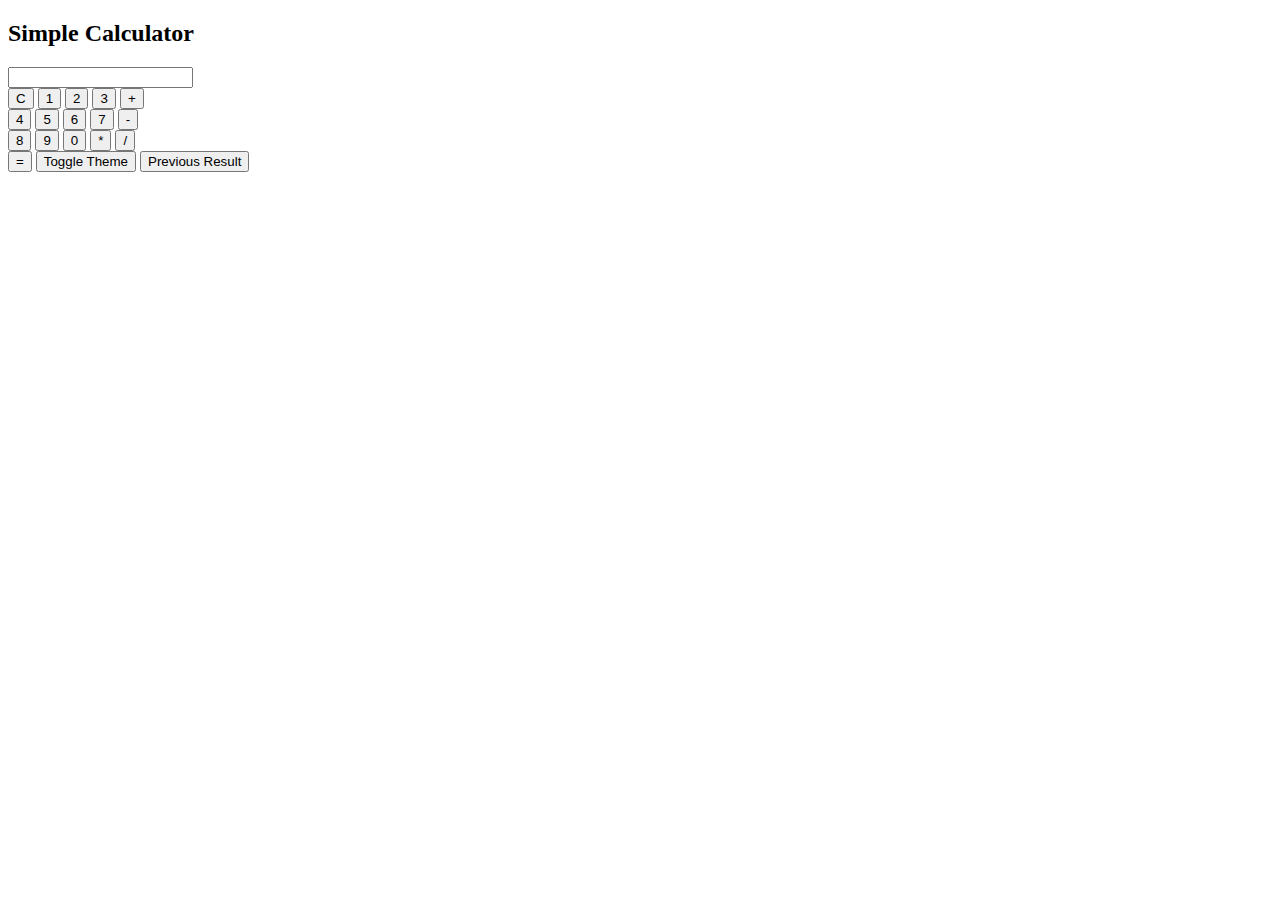
==== calculator.html @ 3cd718c7 "added to C" ====
<!DOCTYPE html>
<html>
<head>
    <title>Calculator, but evil</title>
    <link rel="stylesheet" href="css/calculator.css" id="calculator-style">
    <audio id="click" src="assets/click.mp3"></audio>
    <audio id="result" src="assets/result.mp3"></audio>
    <audio id="error" src="assets/error.mp3"></audio>
</head>
<body>
    <h2>Simple Calculator</h2>
    <input type="text" id="result" readonly>
    <br>

    <button onclick="clearResult(); playButtonClickSound()">C</button>
    <button onclick="appendToResult('1'); playButtonClickSound()">1</button>
    <button onclick="appendToResult('2'); playButtonClickSound()">2</button>
    <button onclick="appendToResult('3'); playButtonClickSound()">3</button>
    <button onclick="appendToResult('+'); playButtonClickSound()">+</button>
    <br>
    <button onclick="appendToResult('4'); playButtonClickSound()">4</button>
    <button onclick="appendToResult('5'); playButtonClickSound()">5</button>
    <button onclick="appendToResult('6'); playButtonClickSound()">6</button>
    <button onclick="appendToResult('7'); playButtonClickSound()">7</button>
    <button onclick="appendToResult('-'); playButtonClickSound()">-</button>
    <br>
    <button onclick="appendToResult('8'); playButtonClickSound()">8</button>
    <button onclick="appendToResult('9'); playButtonClickSound()">9</button>
    <button onclick="appendToResult('0'); playButtonClickSound()">0</button>
    <button onclick="appendToResult('*'); playButtonClickSound()">*</button>
    <button onclick="appendToResult('/'); playButtonClickSound()">/</button>
    <br>
    <button onclick="calculate(); playButtonClickSound()">=</button>


    <!-- Switch Light/Dark mode button -->
    <button id="toggle-theme">Toggle Theme</button>
    <!-- Previous result button -->
    <button id="previous-result">Previous Result</button>


    <!-- Linked to calculator.js file -->
    <script src="js/calculator.js"></script>
    <!-- Linked to theme-toggle.js file -->
    <script src="js/theme-toggle.js"></script>


</body>
</html>
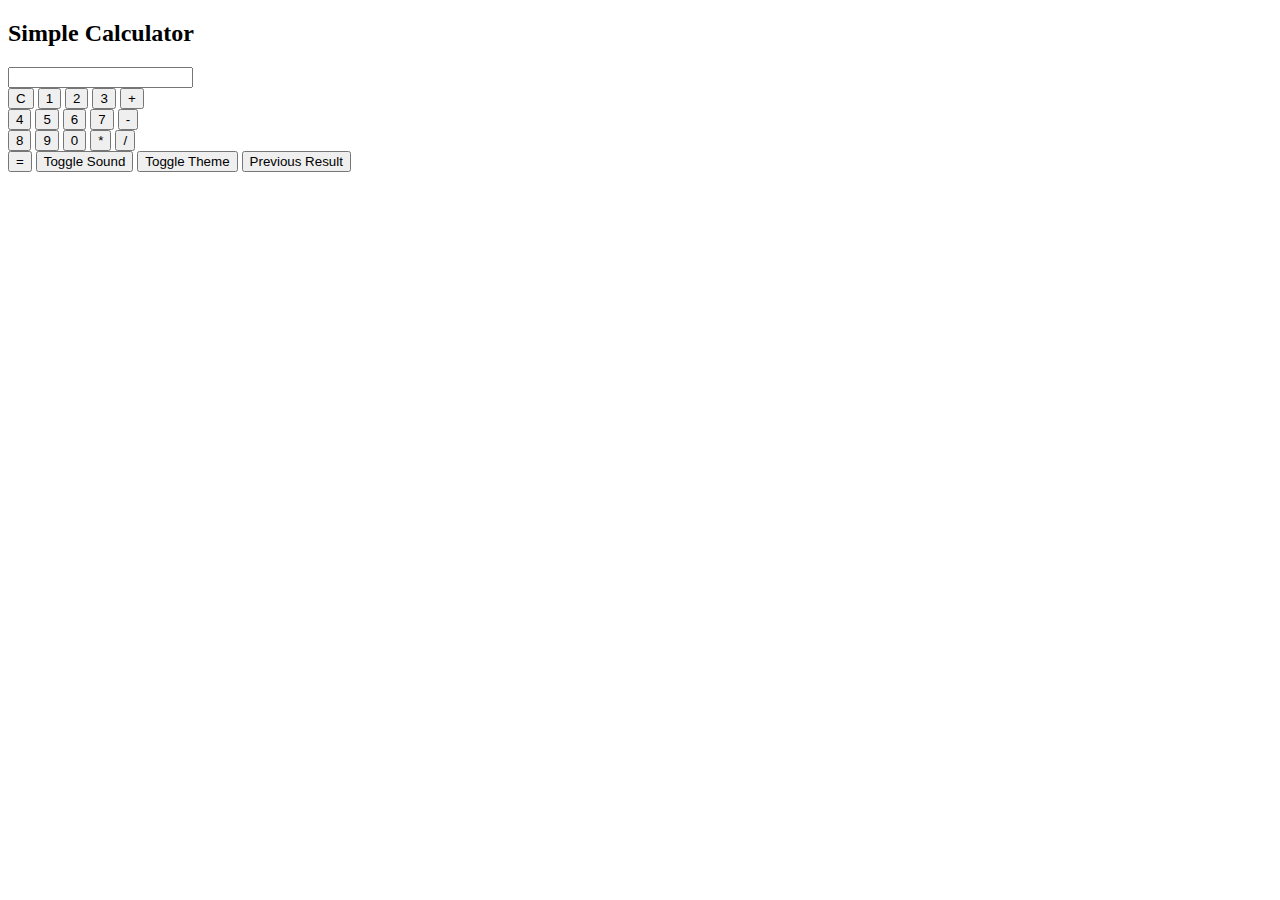
==== commit e6a20740: "Merge pull request #7 from vcanedo/sound" ====
--- a/calculator.html
+++ b/calculator.html
@@ -12,6 +12,7 @@
     <input type="text" id="result" readonly>
     <br>
 
+    <!-- Calculator buttons -->
     <button onclick="clearResult(); playButtonClickSound()">C</button>
     <button onclick="appendToResult('1'); playButtonClickSound()">1</button>
     <button onclick="appendToResult('2'); playButtonClickSound()">2</button>
@@ -31,7 +32,10 @@
     <button onclick="appendToResult('/'); playButtonClickSound()">/</button>
     <br>
     <button onclick="calculate(); playButtonClickSound()">=</button>
+    <!-- ////////////////////////////////////////////////////////////////// -->
 
+    <!-- Toggle sound button -->
+    <button id="toggle-sound" onclick="toggleSound()">Toggle Sound</button>
 
     <!-- Switch Light/Dark mode button -->
     <button id="toggle-theme">Toggle Theme</button>
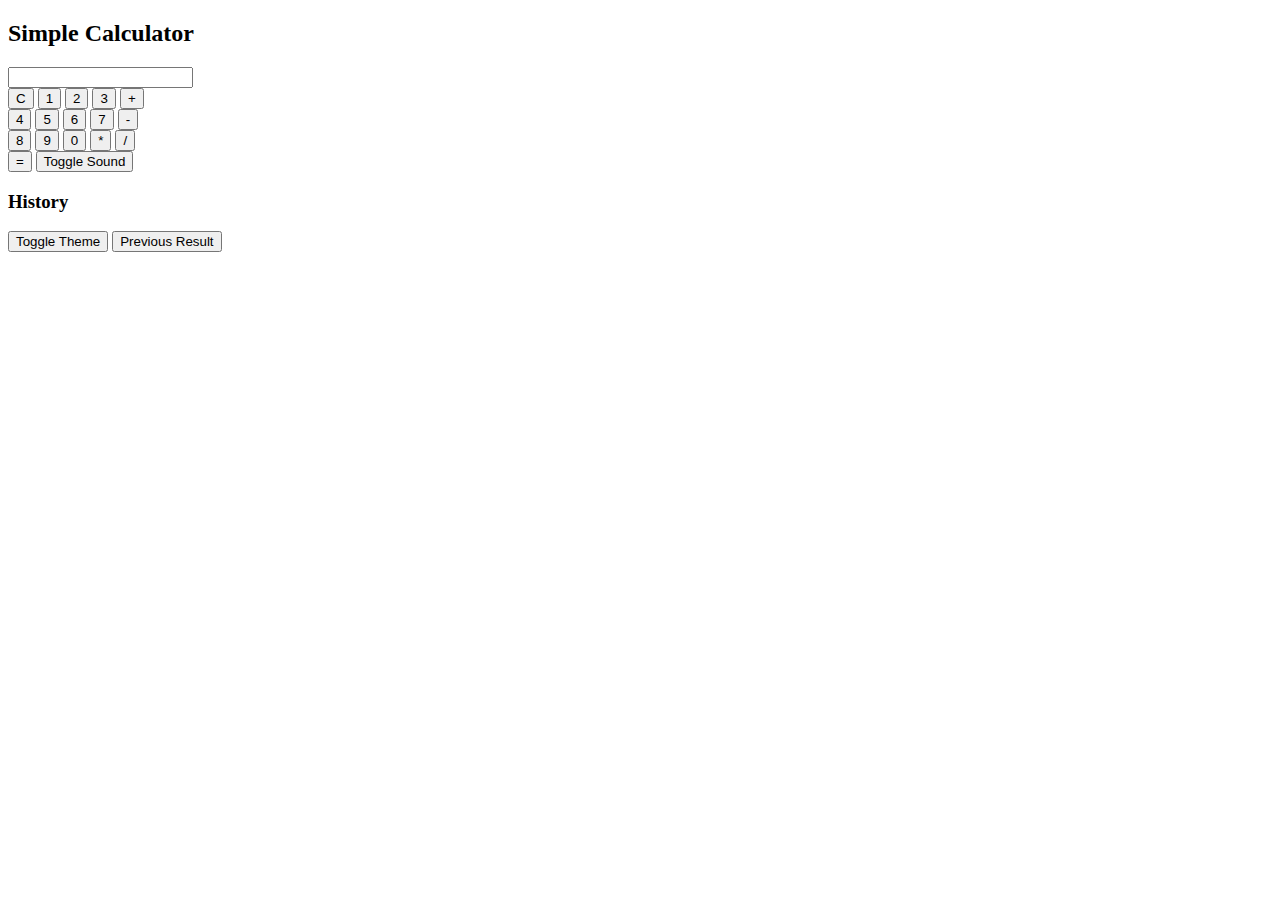
==== commit c51b2d99: "created history log on html and its functions on js" ====
--- a/calculator.html
+++ b/calculator.html
@@ -3,44 +3,53 @@
 <head>
     <title>Calculator, but evil</title>
     <link rel="stylesheet" href="css/calculator.css" id="calculator-style">
+    <link rel="stylesheet" href="css/calculator-animations.css">
     <audio id="click" src="assets/click.mp3"></audio>
     <audio id="result" src="assets/result.mp3"></audio>
     <audio id="error" src="assets/error.mp3"></audio>
 </head>
 <body>
+
     <h2>Simple Calculator</h2>
-    <input type="text" id="result" readonly>
+    <input class="animated" type="text" id="result" readonly>
     <br>
 
     <!-- Calculator buttons -->
-    <button onclick="clearResult(); playButtonClickSound()">C</button>
-    <button onclick="appendToResult('1'); playButtonClickSound()">1</button>
-    <button onclick="appendToResult('2'); playButtonClickSound()">2</button>
-    <button onclick="appendToResult('3'); playButtonClickSound()">3</button>
-    <button onclick="appendToResult('+'); playButtonClickSound()">+</button>
+    <button class="animated" onclick="clearResult(); playButtonClickSound()">C</button>
+    <button class="animated" onclick="appendToResult('1'); playButtonClickSound()">1</button>
+    <button class="animated" onclick="appendToResult('2'); playButtonClickSound()">2</button>
+    <button class="animated" onclick="appendToResult('3'); playButtonClickSound()">3</button>
+    <button class="animated" onclick="appendToResult('+'); playButtonClickSound()">+</button>
     <br>
-    <button onclick="appendToResult('4'); playButtonClickSound()">4</button>
-    <button onclick="appendToResult('5'); playButtonClickSound()">5</button>
-    <button onclick="appendToResult('6'); playButtonClickSound()">6</button>
-    <button onclick="appendToResult('7'); playButtonClickSound()">7</button>
-    <button onclick="appendToResult('-'); playButtonClickSound()">-</button>
+    <button class="animated" onclick="appendToResult('4'); playButtonClickSound()">4</button>
+    <button class="animated" onclick="appendToResult('5'); playButtonClickSound()">5</button>
+    <button class="animated" onclick="appendToResult('6'); playButtonClickSound()">6</button>
+    <button class="animated" onclick="appendToResult('7'); playButtonClickSound()">7</button>
+    <button class="animated" onclick="appendToResult('-'); playButtonClickSound()">-</button>
     <br>
-    <button onclick="appendToResult('8'); playButtonClickSound()">8</button>
-    <button onclick="appendToResult('9'); playButtonClickSound()">9</button>
-    <button onclick="appendToResult('0'); playButtonClickSound()">0</button>
-    <button onclick="appendToResult('*'); playButtonClickSound()">*</button>
-    <button onclick="appendToResult('/'); playButtonClickSound()">/</button>
+    <button class="animated" onclick="appendToResult('8'); playButtonClickSound()">8</button>
+    <button class="animated" onclick="appendToResult('9'); playButtonClickSound()">9</button>
+    <button class="animated" onclick="appendToResult('0'); playButtonClickSound()">0</button>
+    <button class="animated" onclick="appendToResult('*'); playButtonClickSound()">*</button>
+    <button class="animated" onclick="appendToResult('/'); playButtonClickSound()">/</button>
     <br>
-    <button onclick="calculate(); playButtonClickSound()">=</button>
+    <button class="animated" onclick="calculate(); playButtonClickSound()">=</button>
     <!-- ////////////////////////////////////////////////////////////////// -->
 
     <!-- Toggle sound button -->
-    <button id="toggle-sound" onclick="toggleSound()">Toggle Sound</button>
+    <button id="toggle-sound animated" onclick="toggleSound(); playButtonClickSound()">Toggle Sound</button>
+
+    <!-- History log -->
+    <div id="history-log">
+      <h3>History</h3>
+      <ul id="history-list"></ul>
+    </div>
 
     <!-- Switch Light/Dark mode button -->
-    <button id="toggle-theme">Toggle Theme</button>
+    <button id="toggle-theme animated" onclick="playButtonClickSound()">Toggle Theme</button>
+
     <!-- Previous result button -->
-    <button id="previous-result">Previous Result</button>
+    <button id="previous-result animated" onclick="playButtonClickSound()">Previous Result</button>
 
 
     <!-- Linked to calculator.js file -->
@@ -48,6 +57,5 @@
     <!-- Linked to theme-toggle.js file -->
     <script src="js/theme-toggle.js"></script>
 
-
 </body>
 </html>
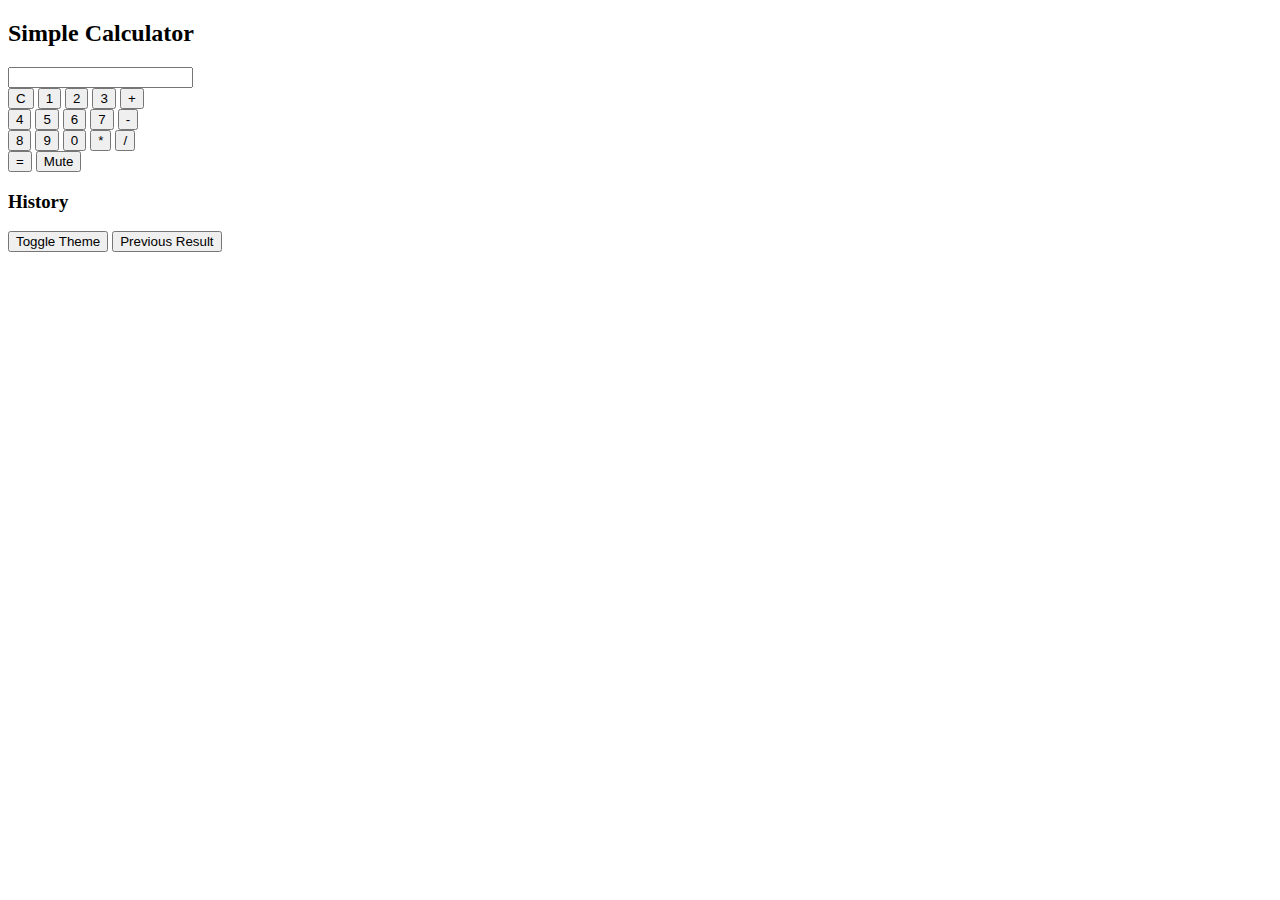
==== commit 6c24576f: "id naming fix" ====
--- a/calculator.html
+++ b/calculator.html
@@ -2,8 +2,8 @@
 <html>
 <head>
     <title>Calculator, but evil</title>
-    <link rel="stylesheet" href="css/calculator.css" id="calculator-style">
-    <link rel="stylesheet" href="css/calculator-animations.css">
+    <link rel="stylesheet" href="style/calculator.css" id="calculator-style">
+    <link rel="stylesheet" href="style/calculator-animations.css">
     <audio id="click" src="assets/click.mp3"></audio>
     <audio id="result" src="assets/result.mp3"></audio>
     <audio id="error" src="assets/error.mp3"></audio>
@@ -37,7 +37,7 @@
     <!-- ////////////////////////////////////////////////////////////////// -->
 
     <!-- Toggle sound button -->
-    <button id="toggle-sound animated" onclick="toggleSound(); playButtonClickSound()">Toggle Sound</button>
+    <button id="toggle-sound" class="animated" onclick="toggleSound(); playButtonClickSound()">Mute</button>
 
     <!-- History log -->
     <div id="history-log">
@@ -46,16 +46,16 @@
     </div>
 
     <!-- Switch Light/Dark mode button -->
-    <button id="toggle-theme animated" onclick="playButtonClickSound()">Toggle Theme</button>
+    <button id="toggle-theme" class="animated" onclick="playButtonClickSound()">Toggle Theme</button>
 
     <!-- Previous result button -->
-    <button id="previous-result animated" onclick="playButtonClickSound()">Previous Result</button>
+    <button id="previous-result" class="animated" onclick="playButtonClickSound()">Previous Result</button>
 
 
     <!-- Linked to calculator.js file -->
-    <script src="js/calculator.js"></script>
+    <script src="calculator.js"></script>
     <!-- Linked to theme-toggle.js file -->
-    <script src="js/theme-toggle.js"></script>
+    <script src="theme-toggle.js"></script>
 
 </body>
 </html>
--- a/style/calculator-animations.css
+++ b/style/calculator-animations.css
@@ -0,0 +1,15 @@
+/* CSS for animations in calculator */
+@keyframes fadeIn {
+  from {
+    opacity: 0;
+    transform: scale(0.8);
+  }
+  to {
+    opacity: 1;
+    transform: scale(1);
+  }
+}
+
+.animated {
+  animation: fadeIn 0.3s ease;
+}
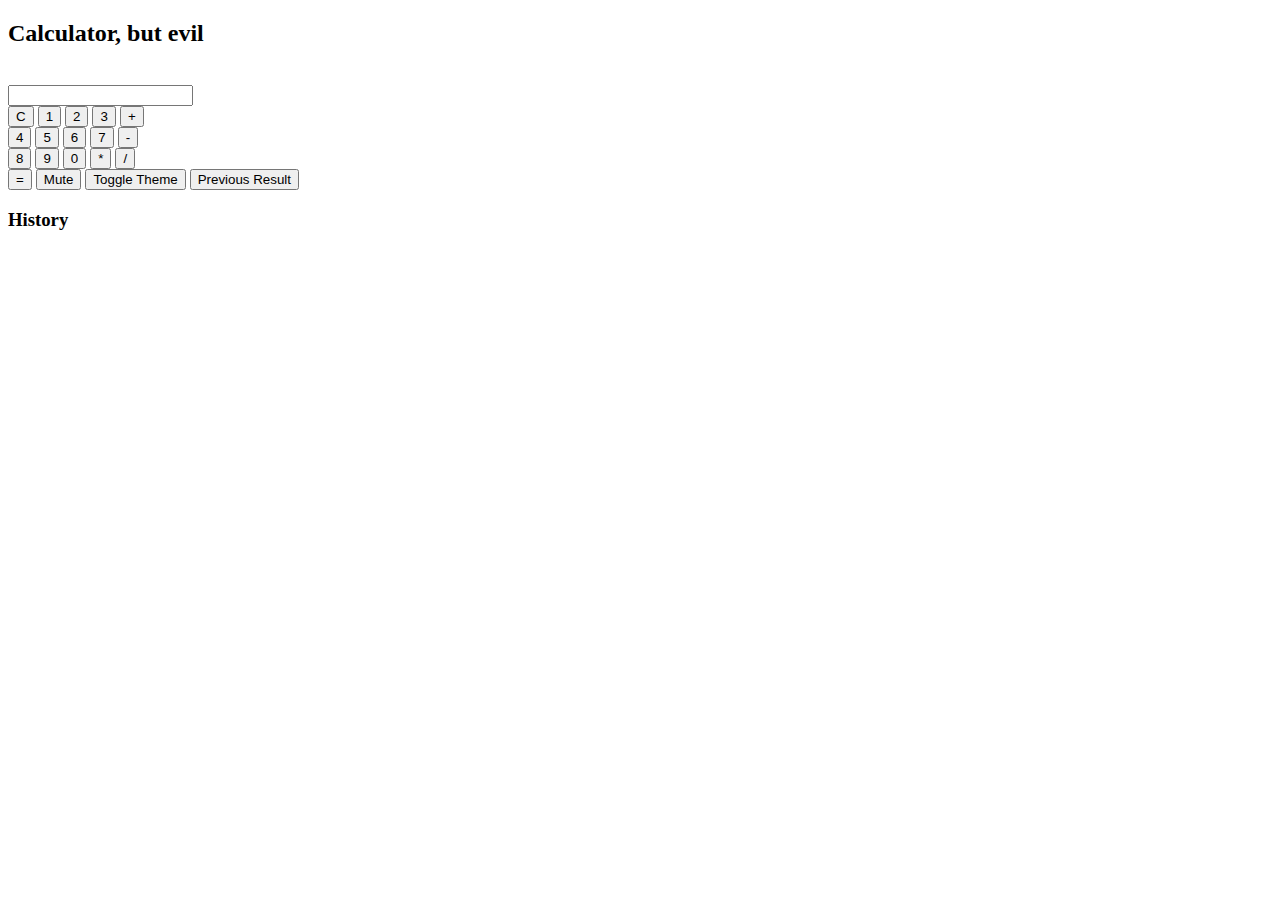
==== commit 8b98fd51: "divided evil responses from <input>" ====
--- a/calculator.html
+++ b/calculator.html
@@ -10,7 +10,9 @@
 </head>
 <body>
 
-    <h2>Simple Calculator</h2>
+    <h2>Calculator, but evil</h2>
+    <div id="evil-response"></div>
+    <br>
     <input class="animated" type="text" id="result" readonly>
     <br>
 
@@ -34,22 +36,20 @@
     <button class="animated" onclick="appendToResult('/'); playButtonClickSound()">/</button>
     <br>
     <button class="animated" onclick="calculate(); playButtonClickSound()">=</button>
-    <!-- ////////////////////////////////////////////////////////////////// -->
-
     <!-- Toggle sound button -->
     <button id="toggle-sound" class="animated" onclick="toggleSound(); playButtonClickSound()">Mute</button>
-
+    <!-- Switch Light/Dark mode button -->
+    <button id="toggle-theme" class="animated" onclick="playButtonClickSound()">Toggle Theme</button>
+    <!-- Previous result button -->
+    <button id="previous-result" class="animated" onclick="playButtonClickSound()">Previous Result</button>
+    <br>
+    <!-- ////////////////////////////////////////////////////////////////// -->
     <!-- History log -->
     <div id="history-log">
       <h3>History</h3>
       <ul id="history-list"></ul>
     </div>
 
-    <!-- Switch Light/Dark mode button -->
-    <button id="toggle-theme" class="animated" onclick="playButtonClickSound()">Toggle Theme</button>
-
-    <!-- Previous result button -->
-    <button id="previous-result" class="animated" onclick="playButtonClickSound()">Previous Result</button>
 
 
     <!-- Linked to calculator.js file -->
